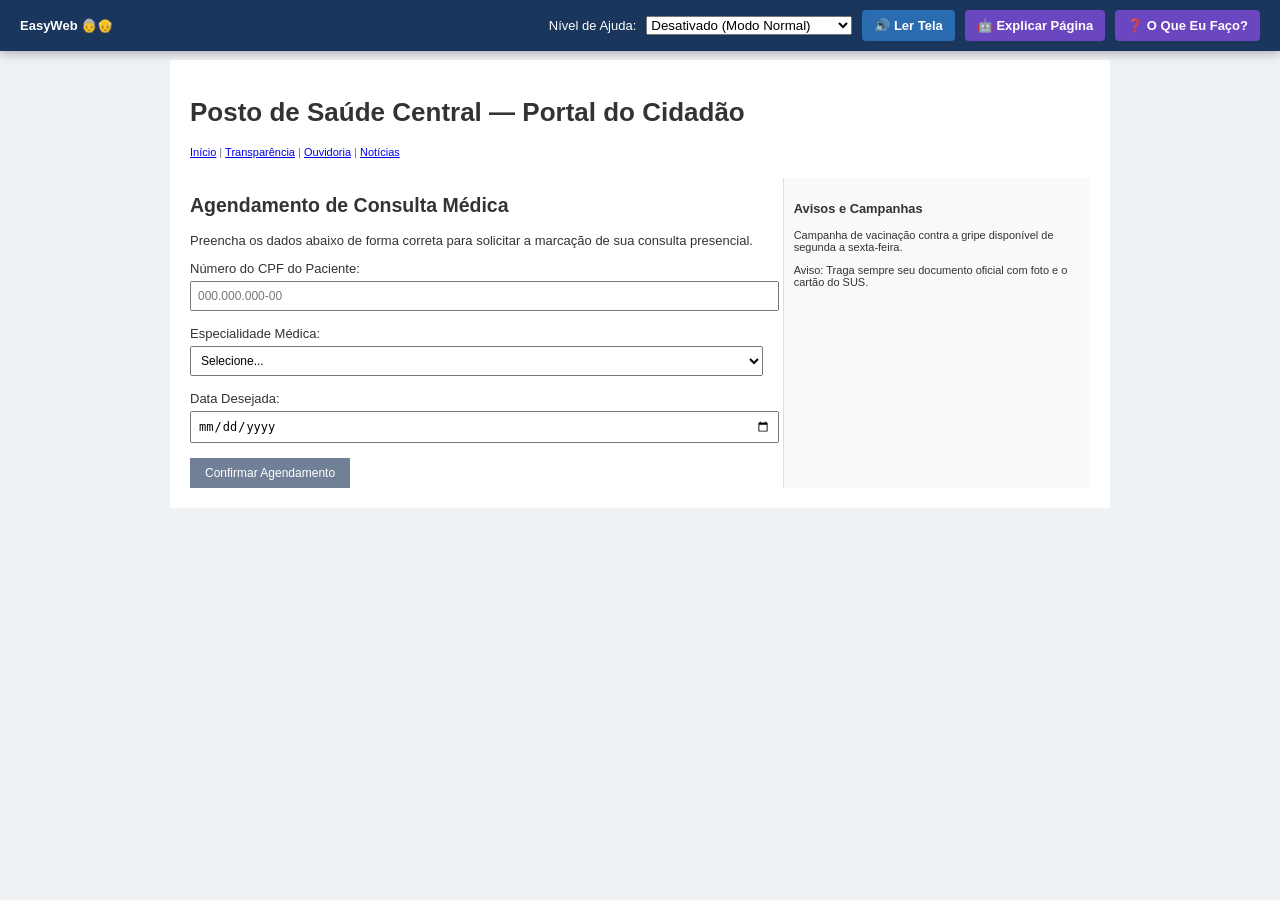
==== frontend/projeto adriana/portaldesaude/index.html @ c66b3b38 "organizando arquivo e adicionando" ====
<!DOCTYPE html>
<html lang="pt-BR">
<head>
  <meta charset="UTF-8">
  <meta name="viewport" content="width=device-width, initial-scale=1.0">
  <title>Portal de Saúde - Agendamento</title>
  <link rel="stylesheet" href="style.css">
</head>
<body>

  <!-- BARRA DE CONTROLE FIXA DO EASYWEB (SIMULANDO A EXTENSÃO) -->
  <div id="easyweb-bar">
    <div class="easyweb-brand">
      <strong>EasyWeb 👵👴</strong>
    </div>
    <div class="easyweb-controls">
      <label for="select-nivel">Nível de Ajuda:</label>
      <select id="select-nivel">
        <option value="0">Desativado (Modo Normal)</option>
        <option value="1">Nível 1 (Visual Leve)</option>
        <option value="2">Nível 2 (Visual + Leitor de Voz)</option>
        <option value="3">Nível 3 (Completo + IA)</option>
      </select>

      <button id="btn-ler-voz" class="btn-ew">🔊 Ler Tela</button>
      <button id="btn-explicar" class="btn-ew btn-ia">🤖 Explicar Página</button>
      <button id="btn-orientar" class="btn-ew btn-ia">❓ O Que Eu Faço?</button>
    </div>
  </div>

  <!-- CONTEÚDO PRINCIPAL DO SITE SIMULADO -->
  <div class="container-site">
    <header class="cabecalho-site">
      <h1>Posto de Saúde Central — Portal do Cidadão</h1>
      <nav class="menu-secundario">
        <a href="#">Início</a> | <a href="#">Transparência</a> | <a href="#">Ouvidoria</a> | <a href="#">Notícias</a>
      </nav>
    </header>

    <div class="layout-principal">
      <main class="conteudo-principal">
        <h2>Agendamento de Consulta Médica</h2>
        <p class="descricao-pagina">Preencha os dados abaixo de forma correta para solicitar a marcação de sua consulta presencial.</p>

        <form id="form-agendamento" onsubmit="event.preventDefault(); alert('Consulta agendada com sucesso!');">
          <div class="campo-form">
            <label for="cpf">Número do CPF do Paciente:</label>
            <input type="text" id="cpf" placeholder="000.000.000-00" required>
          </div>

          <div class="campo-form">
            <label for="especialidade">Especialidade Médica:</label>
            <select id="especialidade">
              <option value="">Selecione...</option>
              <option value="clinico">Clínico Geral</option>
              <option value="cardiologia">Cardiologia</option>
              <option value="geriatria">Geriatria</option>
            </select>
          </div>

          <div class="campo-form">
            <label for="data">Data Desejada:</label>
            <input type="date" id="data" required>
          </div>

          <button type="submit" class="btn-confirmar">Confirmar Agendamento</button>
        </form>
      </main>

      <aside class="barra-lateral">
        <h3>Avisos e Campanhas</h3>
        <p>Campanha de vacinação contra a gripe disponível de segunda a sexta-feira.</p>
        <p>Aviso: Traga sempre seu documento oficial com foto e o cartão do SUS.</p>
      </aside>
    </div>
  </div>

  <script src="script.js"></script>
</body>
</html>
---- frontend/projeto adriana/portaldesaude/style.css ----
/* --- ESTILOS DO SITE EM MODO NORMAL (ANTES) --- */
body {
  margin: 0;
  padding: 0;
  font-family: Arial, sans-serif;
  font-size: 13px; /* Fonte pequena padrão */
  background-color: #eef2f5;
  color: #333333;
}

/* Painel Fixo do EasyWeb no topo da tela */
#easyweb-bar {
  position: fixed;
  top: 0;
  left: 0;
  width: 100%;
  background-color: #1a365d;
  color: #ffffff;
  padding: 10px 20px;
  display: flex;
  align-items: center;
  justify-content: space-between;
  box-sizing: border-box;
  z-index: 9999;
  box-shadow: 0 2px 10px rgba(0,0,0,0.3);
}

.easyweb-controls {
  display: flex;
  align-items: center;
  gap: 10px;
}

.btn-ew {
  padding: 8px 12px;
  font-size: 13px;
  border: none;
  border-radius: 4px;
  background-color: #2b6cb0;
  color: white;
  cursor: pointer;
  font-weight: bold;
}

.btn-ia {
  background-color: #6b46c1;
}

/* Estrutura do Site Simulado */
.container-site {
  margin-top: 60px;
  padding: 20px;
  max-width: 900px;
  margin-left: auto;
  margin-right: auto;
  background: white;
}

.menu-secundario {
  font-size: 11px;
  color: #777;
  margin-bottom: 20px;
}

.layout-principal {
  display: flex;
  gap: 20px;
}

.conteudo-principal {
  flex: 2;
}

.barra-lateral {
  flex: 1;
  background-color: #f8f9fa;
  padding: 10px;
  font-size: 11px;
  border-left: 1px solid #ddd;
}

.campo-form {
  margin-bottom: 15px;
}

.campo-form label {
  display: block;
  margin-bottom: 5px;
}

.campo-form input, .campo-form select {
  width: 100%;
  padding: 6px;
  font-size: 12px;
}

.btn-confirmar {
  background-color: #718096;
  color: white;
  padding: 8px 15px;
  border: none;
  font-size: 12px;
  cursor: pointer;
}

/* --- REGRAS DO EASYWEB: MODO FÁCIL (DEPOIS) --- */

/* Nível 1, 2 e 3: Modificações Visuais de Acessibilidade */
body.ew-modo-facil {
  font-size: 20px !important;
  line-height: 1.8 !important;
  background-color: #ffffff !important;
}

/* Aumento significativo da fonte do conteúdo principal */
body.ew-modo-facil .conteudo-principal h2 {
  font-size: 28px !important;
  color: #000000 !important;
}

body.ew-modo-facil .descricao-pagina {
  font-size: 20px !important;
}

/* Ampliação da área de clique e dos campos de texto */
body.ew-modo-facil .campo-form label {
  font-size: 20px !important;
  font-weight: bold !important;
}

body.ew-modo-facil .campo-form input,
body.ew-modo-facil .campo-form select {
  font-size: 20px !important;
  padding: 14px !important;
  border: 2px solid #2b6cb0 !important;
  border-radius: 6px !important;
}

/* Destaque visual e ampliação do botão principal */
body.ew-modo-facil .btn-confirmar {
  font-size: 22px !important;
  padding: 16px 30px !important;
  background-color: #2e7d32 !important; /* Verde destacado */
  color: #ffffff !important;
  font-weight: bold !important;
  width: 100% !important;
  border-radius: 8px !important;
  margin-top: 15px !important;
}

/* Remoção de elementos visuais secundários e distrações */
body.ew-limpar-distrações .barra-lateral,
body.ew-limpar-distrações .menu-secundario {
  display: none !important;
}
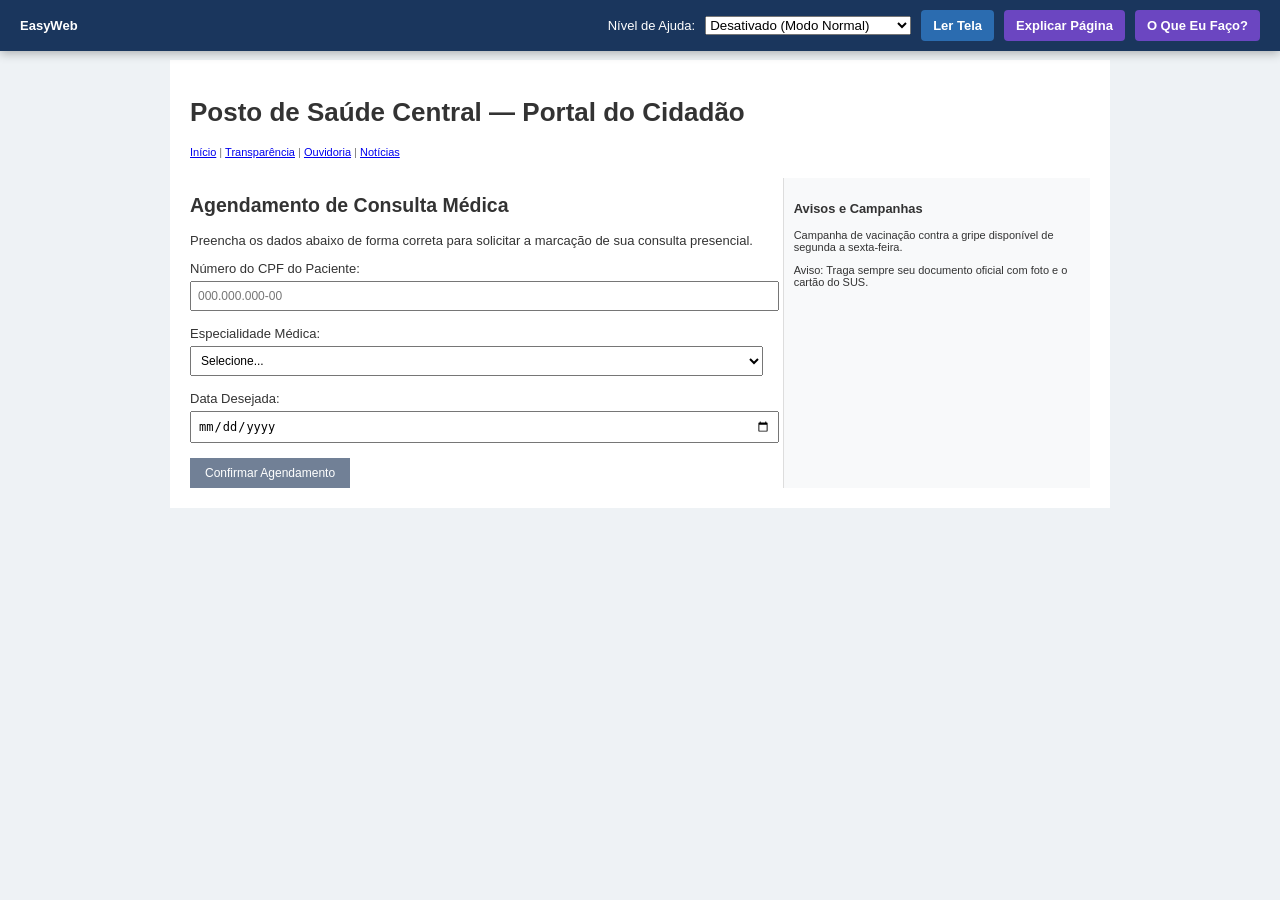
==== commit 923a78d3: "editando html" ====
--- a/frontend/projeto adriana/portaldesaude/index.html
+++ b/frontend/projeto adriana/portaldesaude/index.html
@@ -11,7 +11,7 @@
   <!-- BARRA DE CONTROLE FIXA DO EASYWEB (SIMULANDO A EXTENSÃO) -->
   <div id="easyweb-bar">
     <div class="easyweb-brand">
-      <strong>EasyWeb 👵👴</strong>
+      <strong>EasyWeb </strong>
     </div>
     <div class="easyweb-controls">
       <label for="select-nivel">Nível de Ajuda:</label>
@@ -22,9 +22,9 @@
         <option value="3">Nível 3 (Completo + IA)</option>
       </select>
 
-      <button id="btn-ler-voz" class="btn-ew">🔊 Ler Tela</button>
-      <button id="btn-explicar" class="btn-ew btn-ia">🤖 Explicar Página</button>
-      <button id="btn-orientar" class="btn-ew btn-ia">❓ O Que Eu Faço?</button>
+      <button id="btn-ler-voz" class="btn-ew"> Ler Tela</button>
+      <button id="btn-explicar" class="btn-ew btn-ia"> Explicar Página</button>
+      <button id="btn-orientar" class="btn-ew btn-ia"> O Que Eu Faço?</button>
     </div>
   </div>
 
